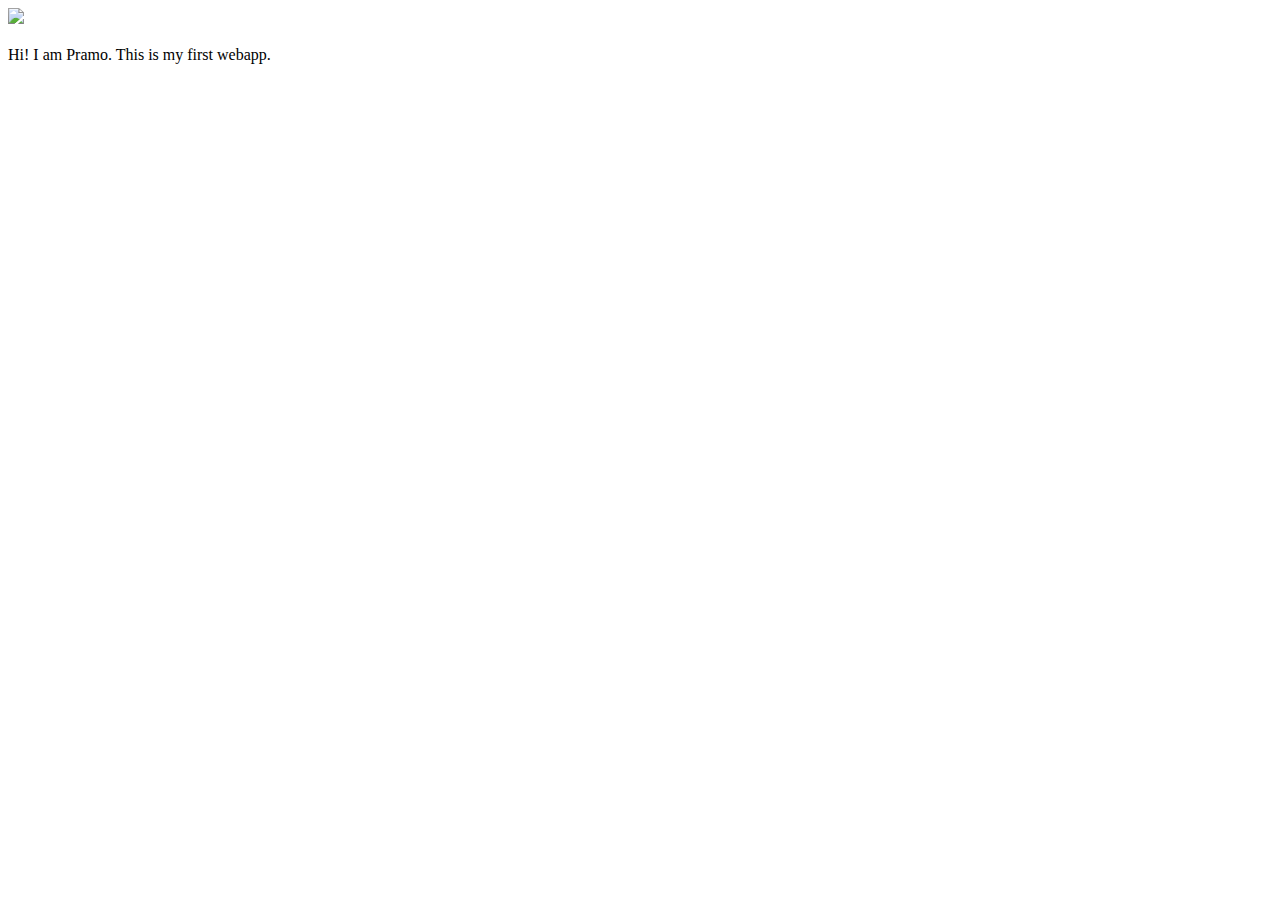
==== ui/index.html @ 02944978 "[imad-console] Updates ui/index.html" ====
<!doctype html>
<html>
    <head>
        <link href="/ui/style.css" rel="stylesheet" />
    </head>
    <body>
        <div class="center">
            <img src="/ui/madi.png" class="img-medium"/>
        </div>
        <br>
        <div class="center text-big bold">
            Hi! I am Pramo. This is my first webapp.
        </div>
        <script type="text/javascript" src="/ui/main.js">
        </script>
    </body>
</html>
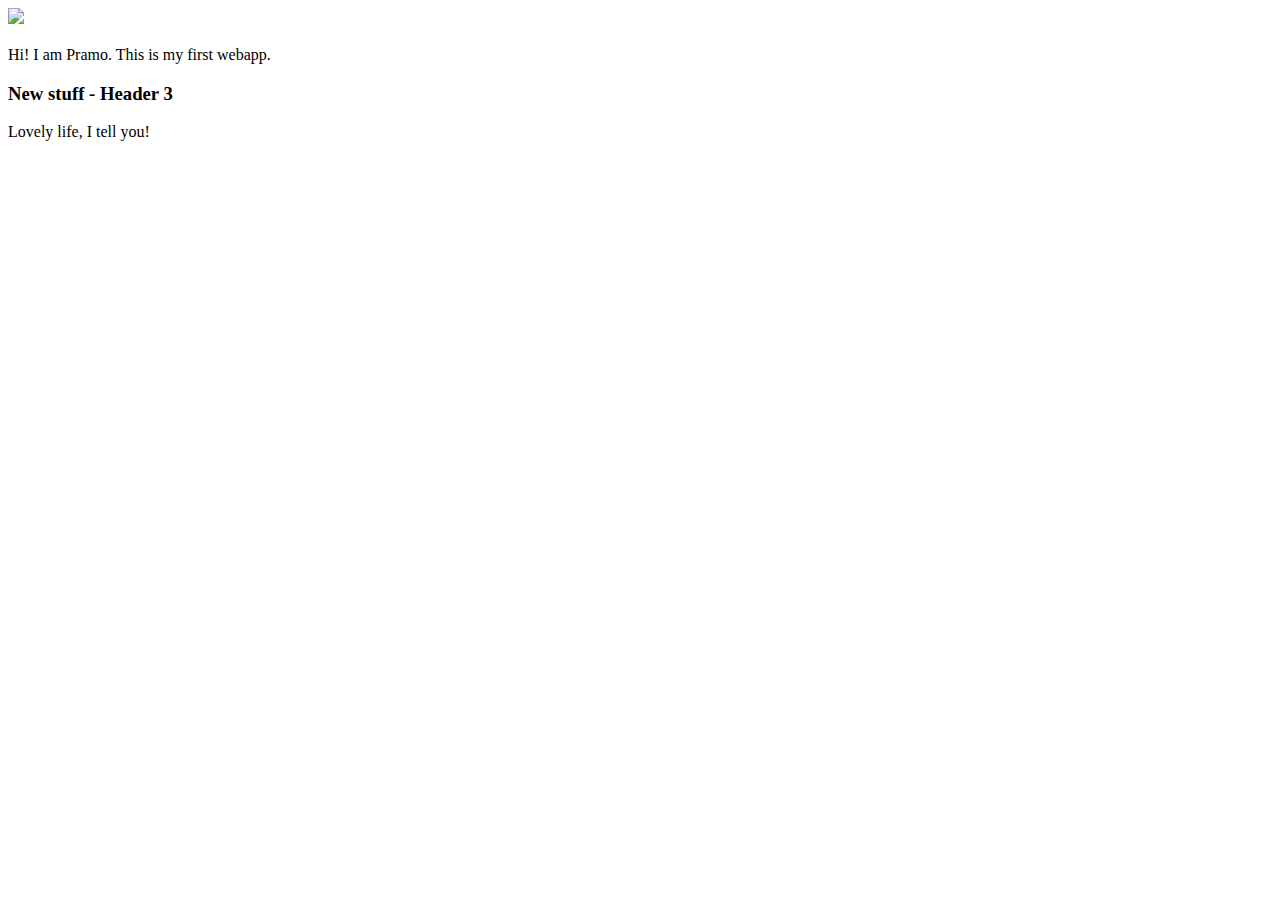
==== commit bb9469cc: "Made some changes" ====
--- a/ui/index.html
+++ b/ui/index.html
@@ -10,6 +10,8 @@
         <br>
         <div class="center text-big bold">
             Hi! I am Pramo. This is my first webapp.
+	<h3>New stuff - Header 3</h3>
+	Lovely life, I tell you!
         </div>
         <script type="text/javascript" src="/ui/main.js">
         </script>
